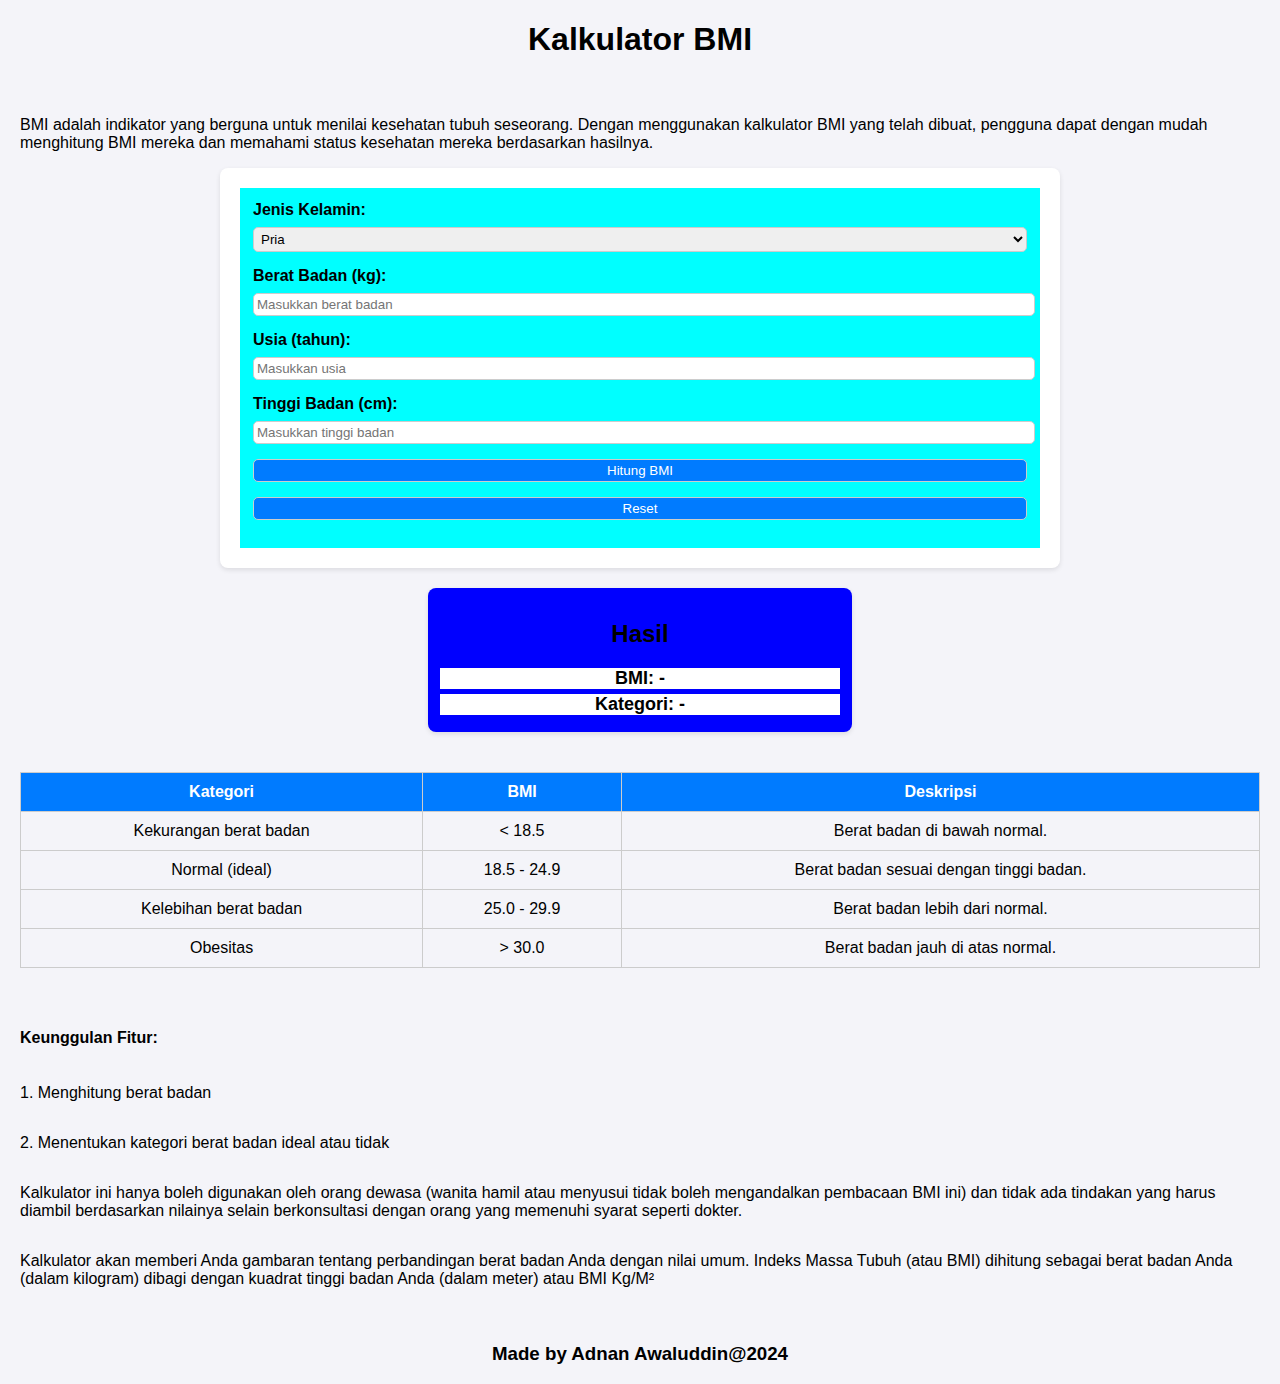
==== index.html @ c97097bb "Update2" ====
<!DOCTYPE html>  
<html lang="en"> <!-- Menentukan bahasa dokumen sebagai bahasa Inggris -->

<head>
  <meta charset="UTF-8"> <!-- Mengatur karakter encoding menjadi UTF-8 -->
  <meta name="viewport" content="width=device-width, initial-scale=1.0"> <!-- Mengatur viewport untuk responsif pada perangkat mobile -->
  
  <title>Kalkulator BMI</title> <!-- Judul halaman yang akan muncul di tab browser -->

  <!-- Link ke file CSS untuk styling -->
  <link rel="stylesheet" href="css/style.css"> 

  <!-- Judul halaman yang ditampilkan di browser -->
  <h1>Kalkulator BMI</h1> 
</head>

<body>
  <div class="container"> <!-- Kontainer utama untuk menampung elemen halaman -->

    <!-- Penjelasan tentang apa itu BMI -->
    <p>BMI adalah indikator yang berguna untuk menilai kesehatan tubuh seseorang. Dengan menggunakan kalkulator BMI yang telah dibuat, pengguna dapat dengan mudah menghitung BMI mereka dan memahami status kesehatan mereka berdasarkan hasilnya.</p>

    <div class="form-container"> <!-- Kontainer untuk form input pengguna -->
      <!-- Form untuk memasukkan data pengguna -->
      <form class="desainform">
        <label for="gender">Jenis Kelamin:</label> <!-- Label untuk jenis kelamin -->
        <select id="gender" required> <!-- Dropdown untuk memilih jenis kelamin -->
          <option value="Pria">Pria</option>
          <option value="Wanita">Wanita</option>
        </select>

        <label for="weight">Berat Badan (kg):</label> <!-- Label untuk berat badan -->
        <input type="number" id="weight" required placeholder="Masukkan berat badan"> <!-- Input untuk berat badan -->

        <label for="age">Usia (tahun):</label> <!-- Label untuk usia -->
        <input type="number" id="age" required placeholder="Masukkan usia"> <!-- Input untuk usia -->

        <label for="height">Tinggi Badan (cm):</label> <!-- Label untuk tinggi badan -->
        <input type="number" id="height" required placeholder="Masukkan tinggi badan"> <!-- Input untuk tinggi badan -->

        <!-- Tombol untuk menghitung BMI dan tombol reset -->
        <button type="button" id="calculateBtn">Hitung BMI</button> <!-- Tombol untuk menghitung BMI -->
        <button type="reset" id="resetBtn">Reset</button> <!-- Tombol untuk mereset form -->
      </form>
    </div>

    <div class="result-container"> <!-- Kontainer untuk menampilkan hasil -->
      <h2>Hasil</h2> <!-- Judul untuk hasil -->
      <div class="desainhasil">
        <p id="bmiResult">BMI: -</p> <!-- Tempat untuk menampilkan hasil BMI -->
      </div>
      <div class="desainhasil">
        <p id="bmiCategory">Kategori: -</p> <!-- Tempat untuk menampilkan kategori BMI -->
      </div>
    </div>

    <!-- Tabel untuk menunjukkan kategori BMI dan deskripsinya -->
    <table>
      <thead>
        <tr>
          <th>Kategori</th> <!-- Kolom untuk kategori BMI -->
          <th>BMI</th> <!-- Kolom untuk nilai BMI -->
          <th>Deskripsi</th> <!-- Kolom untuk deskripsi kategori BMI -->
        </tr>
      </thead>
      <tbody>
        <tr>
          <td>Kekurangan berat badan</td>
          <td>&lt; 18.5</td>
          <td>Berat badan di bawah normal.</td>
        </tr>
        <tr>
          <td>Normal (ideal)</td>
          <td>18.5 - 24.9</td>
          <td>Berat badan sesuai dengan tinggi badan.</td>
        </tr>
        <tr>
          <td>Kelebihan berat badan</td>
          <td>25.0 - 29.9</td>
          <td>Berat badan lebih dari normal.</td>
        </tr>
        <tr>
          <td>Obesitas</td>
          <td>&gt; 30.0</td>
          <td>Berat badan jauh di atas normal.</td>
        </tr>
      </tbody>
    </table>    
  </div>

  <article class="desainkeunggulan"> <!-- Artikel untuk menjelaskan keunggulan kalkulator -->
    <h4>Keunggulan Fitur: </h4>
    <p>1. Menghitung berat badan</p>
    <p>2. Menentukan kategori berat badan ideal atau tidak</p>
    <p>Kalkulator ini hanya boleh digunakan oleh orang dewasa (wanita hamil atau menyusui tidak boleh mengandalkan pembacaan BMI ini) dan tidak ada tindakan yang harus diambil berdasarkan nilainya selain berkonsultasi dengan orang yang memenuhi syarat seperti dokter.</p>
    <p>Kalkulator akan memberi Anda gambaran tentang perbandingan berat badan Anda dengan nilai umum. Indeks Massa Tubuh (atau BMI) dihitung sebagai berat badan Anda (dalam kilogram) dibagi dengan kuadrat tinggi badan Anda (dalam meter) atau BMI Kg/M²</p>
  </article>

  <!-- Link ke file JavaScript untuk fungsionalitas kalkulator -->
  <script src="js/script.js"></script>
</body>

<!-- Footer dengan informasi pembuat -->
<footer>
  <h3 class="desainfooter">Made by Adnan Awaluddin@2024</h3> <!-- Informasi pembuat halaman -->
</footer>

</html>
---- css/style.css ----
/* Gaya umum untuk seluruh halaman */ 
body { 
    font-family: Arial, sans-serif; /* Mengatur font halaman */
    margin: 0; /* Menghilangkan margin default */
    padding: 0; /* Menghilangkan padding default */
    background-color: #f4f4f9; /* Mengatur warna latar belakang halaman */
}

/* Container utama yang menampung elemen di dalamnya */
.container {
    display: flex; /* Menggunakan flexbox untuk layout */
    flex-direction: column; /* Mengatur arah flex menjadi kolom */
    align-items: center; /* Menyelaraskan item ke tengah secara horizontal */
    padding: 20px; /* Memberikan padding di dalam container */
}

/* Gaya untuk wadah formulir */
.form-container {
    background: white; /* Mengatur warna latar belakang formulir */
    padding: 20px; /* Memberikan padding di dalam formulir */
    margin-bottom: 20px; /* Memberikan jarak di bawah formulir */
    border-radius: 8px; /* Mengatur sudut menjadi melingkar */
    box-shadow: 0 2px 5px rgba(0, 0, 0, 0.1); /* Menambahkan bayangan pada formulir */
    width: 100%; /* Lebar penuh dari container induk */
    max-width: 800px; /* Lebar maksimum 800px untuk formulir dan hasil */
}

/* Gaya untuk judul */
h1, h2 {
    text-align: center; /* Menyelaraskan teks judul ke tengah */
}

/* Gaya untuk label formulir */
form label {
    display: block; /* Membuat label sebagai blok */
    margin-bottom: 8px; /* Memberikan jarak di bawah label */
    font-weight: bold; /* Membuat teks label menjadi tebal */
}

/* Gaya untuk input, select, dan tombol dalam formulir */
form input, form select, form button {
    width: 100%; /* Lebar penuh */
    padding: 3px; /* Memberikan padding di dalam elemen */
    margin-bottom: 15px; /* Memberikan jarak di bawah elemen */
    border: 1px solid #ccc; /* Mengatur garis tepi */
    border-radius: 5px; /* Mengatur sudut menjadi melingkar */
}

/* Gaya untuk tombol */
button {
    cursor: pointer; /* Mengubah kursor menjadi pointer saat hover */
    background-color: #007bff; /* Mengatur warna latar belakang tombol */
    color: white; /* Mengatur warna teks tombol */
    border: none; /* Menghilangkan garis tepi tombol */
}

/* Gaya untuk tombol saat hover */
button:hover {
    background-color: #0056b3; /* Mengubah warna latar belakang saat hover */
}

/* Gaya untuk hasil yang ditampilkan */
.result-container p {
    font-size: 18px; /* Mengatur ukuran font */
    font-weight: bold; /* Membuat teks hasil menjadi tebal */
    margin: 5px 0; /* Memberikan jarak di atas dan bawah teks */
    text-align: center; /* Pusatkan teks hasil */
}

/* Gaya untuk desain formulir */
.desainform {
    background-color: cyan; /* Mengatur warna latar belakang desain formulir */
    padding: 13px; /* Memberikan padding di dalam desain formulir */
}

/* Gaya untuk wadah hasil */
.result-container {
    background: blue; /* Mengatur warna latar belakang wadah hasil */
    padding: 12px; /* Memberikan padding di dalam wadah hasil */
    margin-bottom: 20px; /* Memberikan jarak di bawah wadah hasil */
    border-radius: 8px; /* Mengatur sudut menjadi melingkar */
    box-shadow: 0 2px 5px rgba(0, 0, 0, 0.1); /* Menambahkan bayangan pada wadah hasil */
    width: 100%; /* Lebar penuh */
    max-width: 400px; /* Lebar maksimum 400px untuk wadah hasil */
}

/* Gaya untuk hasil desain */
.desainhasil {
    background-color: white; /* Mengatur warna latar belakang hasil desain */
}

/* Gaya untuk tabel */
table {
    width: 100%; /* Tabel mengisi lebar container */
    border-collapse: collapse; /* Menghilangkan jarak antara sel */
    margin-top: 20px; /* Spasi antara hasil dan tabel */
}

/* Gaya untuk header dan sel tabel */
th, td {
    padding: 10px; /* Jarak di dalam sel */
    text-align: center; /* Pusatkan teks */
    border: 1px solid #ccc; /* Garis tepi sel */
}

/* Gaya untuk header tabel */
th {
    background-color: #007bff; /* Warna latar belakang header tabel */
    color: white; /* Warna teks header */
}

/* Gaya untuk footer */
.desainfooter {
    display: flex; /* Menggunakan flexbox untuk footer */
    justify-content: center; /* Menyelaraskan item di tengah secara horizontal */ 
}

/* Gaya untuk keunggulan */
.desainkeunggulan { 
    display: flex; /* Menggunakan flexbox untuk layout */
    flex-direction: column; /* Mengatur arah flex menjadi kolom */
    align-content: flex-start; /* Menyelaraskan konten ke awal flex */
    align-items: flex-start; /* Menyelaraskan item ke awal secara horizontal */
    padding: 20px; /* Memberikan padding di dalam keunggulan */
}
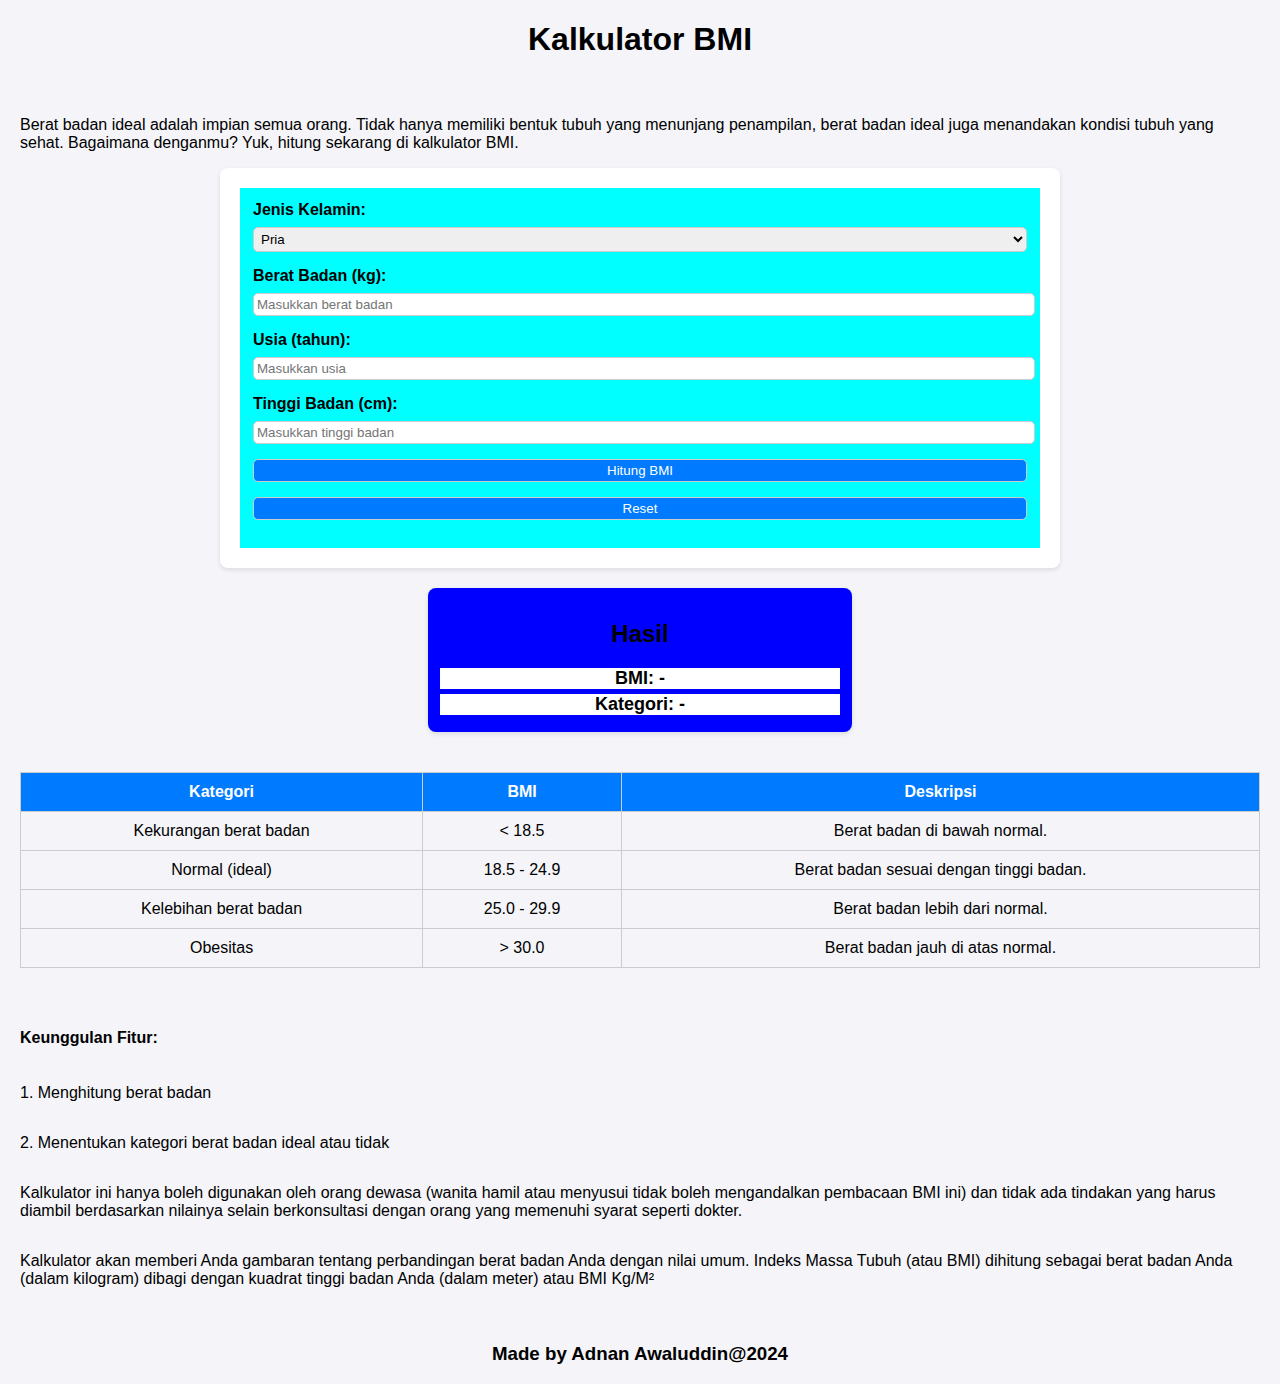
==== commit 22d4cae9: "Update" ====
--- a/index.html
+++ b/index.html
@@ -17,8 +17,8 @@
 <body>
   <div class="container"> <!-- Kontainer utama untuk menampung elemen halaman -->
 
-    <!-- Penjelasan tentang apa itu BMI -->
-    <p>BMI adalah indikator yang berguna untuk menilai kesehatan tubuh seseorang. Dengan menggunakan kalkulator BMI yang telah dibuat, pengguna dapat dengan mudah menghitung BMI mereka dan memahami status kesehatan mereka berdasarkan hasilnya.</p>
+    <!-- Penjelasan mengenai berat badan ideal -->
+    <p>Berat badan ideal adalah impian semua orang. Tidak hanya memiliki bentuk tubuh yang menunjang penampilan, berat badan ideal juga menandakan kondisi tubuh yang sehat. Bagaimana denganmu? Yuk, hitung sekarang di kalkulator BMI.</p>
 
     <div class="form-container"> <!-- Kontainer untuk form input pengguna -->
       <!-- Form untuk memasukkan data pengguna -->
